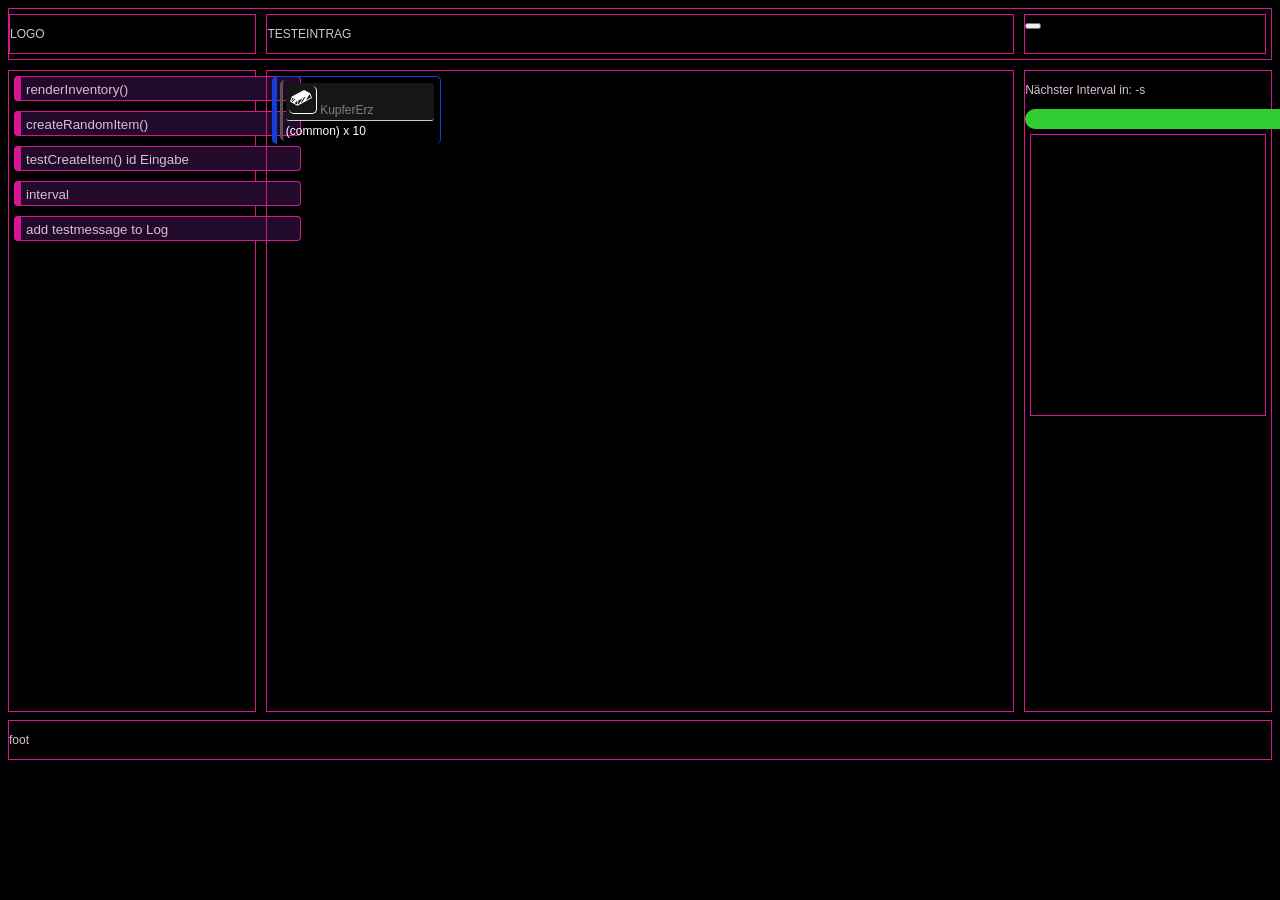
==== itemViewer.html @ 5f84916b "Modify styles for selected inventory slots Comment out the background color for selected inventory s" ====
<!DOCTYPE html>
<html lang="en">
<head>
    <meta charset="UTF-8">
    <meta name="viewport" content="width=device-width, initial-scale=1.0">
    <title>Document</title>
    <style>

        /*##################### GERÜST - START  #####################*/
        body{
            background-color: black;
            color: #d8bfd8;
            font-family:Arial, sans-serif;
            font-family:'Gill Sans', 'Gill Sans MT', Calibri, 'Trebuchet MS', sans-serif;
            font-size: 12px;
        }

        .headContainer{
            border: 1px solid rgb(217, 21, 150);
            margin-bottom: 5px;
            display: grid;
            grid-template-columns: 20% 60% 20%;

        }

        .logoContainer{
            border: 1px solid rgb(217, 21, 150);
            margin: 5px;
            margin-left: 0px;
            
        }

        .testelementContainer{
            border: 1px solid rgb(217, 21, 150);
            margin: 5px;

        }
        .settingsContainer{
            border: 1px solid rgb(217, 21, 150);
            margin: 5px;
        }

        .gameContainer{
            display: grid;
            grid-template-columns: 20% 60% 20%;
            height: 650px
            
        }

        .leftContainer{
            border: 1px solid rgb(217, 21, 150);
            margin: 5px;
            margin-left: 0px;
        }

        .midContainer{
            border: 1px solid rgb(217, 21, 150);
            margin: 5px;
            
        }
        .entryMidContainer{
            height: 640px;
            display: grid;
            grid-template-columns: repeat(auto-fill, minmax(150px, 1fr));
            grid-template-rows: repeat(auto-fill, minmax(100px, 1fr));
            gap: 10px;
            overflow-y: auto;
        }

        .rightContainer{
            border: 1px solid rgb(217, 21, 150);
            margin: 5px;
            margin-right: 0px;
        }
        .entryRightLogContainer{
            height: 270px;
            overflow-x: auto;
            margin: 5px;
            padding: 5px;
            border: 1px solid rgb(217, 21, 150);
        }

        .bottomContainer{
            border: 1px solid rgb(217, 21, 150);
            margin: 5px;
        }

        .footContainer{
            border: 1px solid rgb(217, 21, 150);
            margin-top: 5px;

        }

        /*##################### GERÜST - END  #####################*/

        .testEintrag{
            margin: 5px;
            padding: 5px;
            /* color: rgb(182, 138, 167); */
            background-color: #15071a;
            border: 1px solid rgb(217, 21, 150);
            border-radius: 5px;
            border-left: 7px solid rgb(217, 21, 150);
        }
        .testEintrag p{
            margin: 5px;
            
        }

        /*##################### EINGEHÄNGTES CSS - START  #####################*/

        .button{
            background:#220a2b;
            color:#d8bfd8;

            width: 287px;
            height: 25px;
            border-radius:4px;
            cursor:pointer;
            text-align: left;
        }
        .button:hover{
            border-left: 7px solid rgb(245, 135, 207);

            background:#3b103f;
            
        }
        .saveButton{
            
        }

        .inventorySlot{
            margin: 5px;
            height: max-content;
            border-top: 1px solid rgb(21, 61, 217);
            border-right: 1px solid rgb(21, 61, 217);
            border-left: 5px solid rgb(21, 61, 217);
            border-radius: 5px;
        }
        .inventorySlot.selected {
            border: 1px solid gold;
            /* background-color: rgba(255, 215, 0, 0.15); */
            border-left: 5px solid gold;
            box-shadow: 2px 2px 10px 1px #ffd70066;
        }

        .inventoryDetailsSlot{
            margin: 5px;
            border-top: 1px solid rgb(21, 61, 217);
            border-right: 1px solid rgb(21, 61, 217);
            border-left: 5px solid rgb(21, 61, 217);
            border-radius: 5px;
        }
        .inventoryDetailsSlot .detailsTag{
            margin: 5px;
            height: 200px;
            overflow-x: auto;
            
        }

        .iconTag{
            width: 24px;
            height: 24px;
            border-bottom: 1px solid white;
            border-right: 1px solid white;
            border-radius: 5px;
            margin-left: 3px;
            margin-top: 3px;
            padding-right: 3px;
            padding-bottom: 3px;
        }
        .nameTag{
            margin: 0px;
            padding: 0px;
            /*border-left: 3px solid rgb(217, 21, 150);
            border-radius: 5px;*/
        }
        .titleDiv{
            margin: 3px;
            padding: 3px;
            border-left: 3px solid rgb(87 85 87);
            border-radius: 5px;
        }
        .titleSpan{
            border-bottom: 1px solid;
            margin-bottom: 3px;
            padding-bottom: 3px;
            background: #161616;
            border-radius: 3px;
        }
        .detailsTag{
            margin: 3px;
            padding: 3px;
            color: #efffff;
            border-left: 3px solid rgb(87 85 87);
            border-radius: 5px;
        }
        .detailsTag p{
            margin: 5px;
        }
        .detailsTag h3{
            margin: 1px;
            background: #161616;
            border-radius: 3px;
            border-left: 3px solid #403f3f;
            padding: 3px;
        }

        .progressContainer {
            width: 300px;
            height: 20px;
            background-color: #333;
            border-radius: 10px;
            overflow: hidden;
        }
        
        #progressBar {
            width: 100%;
            height: 100%;
            background-color: limegreen;
            transition: width 1s linear;
        }

        /*##################### EINGEHÄNGTES CSS - ENDE  #####################*/
        
        
    </style>
</head>
<body>

    <div class="headContainer" id="headContainer">
        <div class="logoContainer" id="logoContainer"><p>LOGO</p></div>
        <div class="testelementContainer" id="testelementContainer"><p>TESTEINTRAG</p></div>
        <div class="settingsContainer" id="settingsContainer">
            
            <button class="saveButton" id="saveButton" title="speichern"></button>
        </div>
    </div>
    <div class="gameContainer" id="gameContainer">

        <div class="leftContainer" id="leftContainer">

            <div class="entryLeftContainer" id="entryLeftContainer">

                <!-- <div class="testEintrag"><p>testEintrag</p>
                    
                </div> -->

                <button class="testEintrag button" id="button1" title="zeigt Inventar">renderInventory()</button>
                <button class="testEintrag button" id="button2" title="clear test">createRandomItem()</button>
                <button class="testEintrag button" id="button3" title="clear test">testCreateItem() id Eingabe</button>
                <button class="testEintrag button" id="button4" title="zeigt Inventar">interval</button>
                <button class="testEintrag button" id="button5" >add testmessage to Log</button>

            </div>

        </div>
        <div class="midContainer" id="midContainer">

            <div class="entryMidContainer" id="entryMidContainer">

                <!-- <div class="testEintrag"><p>testEintrag</p>

                </div> -->

            </div>

        </div>
        <div class="rightContainer" id="rightContainer">

            <div class="entryRightContainer" id="entryRightContainer">

                <!-- <div class="testEintrag"><p>testEintrag</p>

                </div> -->
                    <p>Nächster Interval in: <span id="timer">-</span>s</p>
    
                    <div class="progressContainer">
                        <div id="progressBar"></div>
                    </div>
                <div class="" id="entryRightItemdetailsContainer">
                    
                </div>

                <div class="entryRightLogContainer" id="entryRightLogContainer">
                    
                </div>
                
            </div>

        </div>


    </div>
    
    <div class="footContainer" id="footContainer"><p>foot</p></div>

    <script type="module">

        

        const inventoryContainer = document.getElementById("entryMidContainer");
        const logContainer = document.getElementById("entryRightContainer");
        
        // -----------------------------------------------------------
        // Definitionen
        // -----------------------------------------------------------

        const types = {
            metal: {
                name: "Metall",
                color: "grey",
                icon: "iconMetalBar.svg"
            },
            wood: {
                name: "Holz",
                color: "saddlebrown",
                icon: "iconWoodLog.svg"
            },
            stone: {
                name: "Stein",
                color: "slategray",
                icon: "iconStone.svg"
            },      
            gem: {
                name: "Edelstein",
                color: "deepskyblue",
                icon: "iconGem.svg"
            },        
            fish: {
                name: "Fisch",
                color: "royalblue",
                icon: "iconFish.svg"
            },       
            herb: {
                name: "Kraut",
                color: "forestgreen",
                icon: "iconHerb.svg"
            },    
            plant: {
                name: "Pflanze",
                color: "palegreen",
                icon: "iconPlant.svg"
            },
            mushroom: {
                name: "Pilz",
                color: "darkorange",
                icon: "iconMushroom.svg"
            },
            animal: {
                name: "Tierisch",
                color: "peru",
                icon: "iconAnimal.svg"
            },
            cloth: {
                name: "Stoff",
                color: "violet",
                icon: "iconCloth.svg"
            },
            alchemy: {
                name: "Alchemie",
                color: "crimson",
                icon: "iconAlchemy.svg"
            },
            sea: {
                name: "Meer",
                color: "teal",
                icon: "iconSea.svg"
            },
            monster: {
                name: "Monster",
                color: "darkred",
                icon: "iconMonster.svg"
            }
        };
        
        const forms = {
            metal: {
                ore: {
                    name: "Erz",
                    visible: true,
                },
                bar: {
                    name: "Barren",
                    visible: true,
                },
                plate: {
                    name: "Platte",
                    visible: true,
                },
                wire: {
                    name: "Draht",
                    visible: true,
                },
                nugget: {
                    name: "Nugget",
                    visible: true,
                }
            },
    
            wood: {
                log: {
                    name: "Stamm",
                    visible: true,
                },
                plank: {
                    name: "Brett",
                    visible: true,
                },
                branch: {
                    name: "Ast",
                    visible: true,
                },
                bark: {
                    name: "Rinde",
                    visible: true,
                }
            },
        
            stone: {
                rock: {
                    name: "Stein",
                    visible: true,
                },
                block: {
                    name: "Block",
                    visible: true,
                },
                slab: {
                    name: "Platte",
                    visible: true,
                },
                shard: {
                    name: "Splitter",
                    visible: true,
                }
            },
        
            gem: {
                rough: {
                    name: "Roh",
                    visible: true,
                },
                cut: {
                    name: "Geschliffen",
                    visible: true,
                },
                shard: {
                    name: "Splitter",
                    visible: true,
                }
            },
        
            herb: {
                herb: {
                    name: "Kraut",
                    visible: false,
                },
                bundle: {
                    name: "Bündel",
                    visible: true,
                },
                extract: {
                    name: "Extrakt",
                    visible: true,
                }
            },
        
            plant: {
                fiber: {
                    name: "Faser",
                    visible: true,
                },
                bundle: {
                    name: "Bündel",
                    visible: true,
                },
                seed: {
                    name: "Samen",
                    visible: true,
                }
            },
        
            mushroom: {
                mushroom: {
                    name: "Pilz",
                    visible: false,
                },
                dried: {
                    name: "Getrocknet",
                    visible: true,
                },
                extract: {
                    name: "Extrakt",
                    visible: true,
                }
            },
        
            fish: {
                fish: {
                    name: "Fisch",
                    visible: false,
                },
                fillet: {
                    name: "Filet",
                    visible: true,
                },
                roe: {
                    name: "Rogen",
                    visible: true,
                }
            },
        
            animal: {
                raw: {
                    name: "Roh",
                    visible: true,
                },
                leather: {
                    name: "Leder",
                    visible: true,
                },
                fur: {
                    name: "Fell",
                    visible: true,
                },
                bone: {
                    name: "Knochen",
                    visible: true,
                }
            },
        
            cloth: {
                fiber: {
                    name: "Faser",
                    visible: true,
                },
                thread: {
                    name: "Faden",
                    visible: true,
                },
                fabric: {
                    name: "Stoff",
                    visible: true,
                },
                roll: {
                    name: "Rolle",
                    visible: true,
                }
            },
        
            alchemy: {
                raw: {
                    name: "Roh",
                    visible: true,
                },
                essence: {
                    name: "Essenz",
                    visible: true,
                },
                powder: {
                    name: "Pulver",
                    visible: true,
                },
                liquid: {
                    name: "Flüssigkeit",
                    visible: true,
                }
            },
        
            sea: {
                shell: {
                    name: "Muschel",
                    visible: true,
                },
                pearl: {
                    name: "Perle",
                    visible: true,
                },
                coral: {
                    name: "Koralle",
                    visible: true,
                },
                algae: {
                    name: "Alge",
                    visible: true,
                }
            },
        
            monster: {
                scale: {
                    name: "Schuppe",
                    visible: true,
                },
                hide: {
                    name: "Haut",
                    visible: true,
                },
                core: {
                    name: "Kern",
                    visible: true,
                },
                horn: {
                    name: "Horn",
                    visible: true,
                },
                essence: {
                    name: "Essenz",
                    visible: true,
                }
            }
        };

        const materials = {
            metal: {
                items: {
                    copper: { name: "Kupfer", visible: true },
                    iron: { name: "Eisen", visible: true },
                    tin: { name: "Zinn", visible: true },
                    bronze: { name: "Bronze", visible: true },
                    steel: { name: "Stahl", visible: true },
                    silver: { name: "Silber", visible: true },
                    gold: { name: "Gold", visible: true },
                    mithril: { name: "Mithril", visible: true },
                    adamantite: { name: "Adamantit", visible: true }
                }
            },
            wood: {
                items: {
                    oak: { name: "Eichen", visible: true },
                    birch: { name: "Birken", visible: true },
                    spruce: { name: "Fichten", visible: true },
                    pine: { name: "Kiefern", visible: true },
                    maple: { name: "Ahorn", visible: true },
                    ash: { name: "Eschen", visible: true },
                    yew: { name: "Eiben", visible: true },
                    ebony: { name: "Ebenholz", visible: true },
                    ironwood: { name: "Eisenholz", visible: true }
                }
            },
            stone: {
                items: {
                    granite: { name: "Granit", visible: true },
                    limestone: { name: "Kalkstein", visible: true },
                    slate: { name: "Schiefer", visible: true },
                    marble: { name: "Marmor", visible: true },
                    obsidian: { name: "Obsidian", visible: true },
                    sandstone: { name: "Sandstein", visible: true }
                }
            },
            gem: {
                items: {
                    ruby: { name: "Rubin", visible: true },
                    sapphire: { name: "Saphir", visible: true },
                    emerald: { name: "Smaragd", visible: true },
                    diamond: { name: "Diamant", visible: true },
                    amethyst: { name: "Amethyst", visible: true },
                    topaz: { name: "Topas", visible: true }
                }
            },
            herb: {
                items: {
                    nettle: { name: "Nessel", visible: true },
                    mint: { name: "Minze", visible: true },
                    sage: { name: "Salbei", visible: true },
                    thyme: { name: "Thymian", visible: true },
                    rosemary: { name: "Rosmarin", visible: true },
                    lavender: { name: "Lavendel", visible: true },
                    chamomile: { name: "Kamille", visible: true },
                    ginseng: { name: "Ginseng", visible: true }
                }
            },
            plant: {
                items: {
                    cotton: { name: "Baumwolle", visible: true },
                    flax: { name: "Flachs", visible: true },
                    hemp: { name: "Hanf", visible: true },
                    bamboo: { name: "Bambus", visible: true },
                    reed: { name: "Schilf", visible: true }
                }
            },
            mushroom: {
                items: {
                    champignon: { name: "Champignon", visible: true },
                    fly_agaric: { name: "Fliegenpilz", visible: true },
                    morel: { name: "Morchel", visible: true },
                    truffle: { name: "Trüffel", visible: true },
                    glowing_mushroom: { name: "Leuchtpilz", visible: true }
                }
            },
            fish: {
                items: {
                    pike: { name: "Hecht", visible: true },
                    carp: { name: "Karpfen", visible: true },
                    trout: { name: "Forelle", visible: true },
                    salmon: { name: "Lachs", visible: true },
                    perch: { name: "Barsch", visible: true },
                    eel: { name: "Aal", visible: true }
                }
            },
            animal: {
                items: {
                    leather: { name: "Leder", visible: true },
                    fur: { name: "Fell", visible: true },
                    bone: { name: "Knochen", visible: true },
                    horn: { name: "Horn", visible: true },
                    feather: { name: "Feder", visible: true },
                    sinew: { name: "Sehne", visible: true }
                }
            },
            cloth: {
                items: {
                    linen: { name: "Leinen", visible: true },
                    cotton: { name: "Baumwollstoff", visible: true },
                    wool: { name: "Wolle", visible: true },
                    silk: { name: "Seide", visible: true }
                }
            },
            alchemy: {
                items: {
                    resin: { name: "Harz", visible: true },
                    oil: { name: "Öl", visible: true },
                    poison: { name: "Gift", visible: true },
                    essence: { name: "Essenz", visible: true },
                    crystal_dust: { name: "Kristallstaub", visible: true },
                    ash: { name: "Asche", visible: true }
                }
            },
            sea: {
                items: {
                    algae: { name: "Algen", visible: true },
                    shell: { name: "Muschel", visible: true },
                    coral: { name: "Koralle", visible: true },
                    pearl: { name: "Perle", visible: true },
                    seaweed: { name: "Seetang", visible: true }
                }
            },
            monster: {
                items: {
                    dragon_scale: { name: "Drachenschuppe", visible: true },
                    troll_hide: { name: "Trollhaut", visible: true },
                    slime_core: { name: "Schleimkern", visible: true },
                    demon_horn: { name: "Dämonenhorn", visible: true },
                    spider_silk: { name: "Spinnenseide", visible: true },
                    griffin_feather: { name: "Greifenfeder", visible: true }
                }
            }
        };

        const prefixes = {
            none:{
                name: "",
            },
            sharp:{
                name: "Scharfes",
            },
            massive:{
                name: "Massives",
            },
            light:{
                name: "Leichtes",
            },
            old:{
                name: "Altes",
            },
              
        };

        const suffixes = {
            none:{
                name:""
            },
            soldier:{
                name:"des Soldaten"
            },
            smith:{
                name:"des Schmieds"
            },
            king:{
                name:"des Königs"
            },
            night:{
                name:"der Nacht"
            }
        };

        const rarities = {
            common: {
                color: "white",
                qualityBonus: 0
            },
            uncommon: {
                color: "lime",
                qualityBonus: 10
            },
            rare: {
                color: "dodgerblue",
                qualityBonus: 25
            },
            epic: {
                color: "purple",
                qualityBonus: 50
            }
        };

        const itemRules = {
            metal:{
                prefixes:["none", "sharp", "massive"],
                suffixes:["none", "smith", "king"],
                forms:["ore", "bar", "plate", "wire", "nugget"],
                rarities:["common", "uncommon", "rare", "epic"]
            },
        
            wood:{
                prefixes:["none", "old", "massive"],
                suffixes:["none"],
                forms:["log", "plank", "branch", "bark"],
                rarities:["common", "uncommon", "rare"]
            },
        
            stone:{
                prefixes:["none", "massive", "old"],
                suffixes:["none", "king"],
                forms:["rock", "block", "slab", "shard"],
                rarities:["common", "uncommon", "rare"]
            },
        
            gem:{
                prefixes:["none", "old", "sharp"],
                suffixes:["none", "king", "night"],
                forms:["rough", "cut", "shard"],
                rarities:["rare", "epic"]
            },
        
            fish:{
                prefixes:["none"],
                suffixes:["none"],
                forms:["fish", "fillet", "roe"],
                rarities:["common", "uncommon"]
            },
        
            herb:{
                prefixes:["none"],
                suffixes:["none", "night"],
                forms:["herb", "bundle", "extract"],
                rarities:["common", "uncommon", "rare"]
            },
        
            plant:{
                prefixes:["none"],
                suffixes:["none"],
                forms:["fiber", "bundle", "seed"],
                rarities:["common", "uncommon"]
            },
        
            mushroom:{
                prefixes:["none"],
                suffixes:["none", "night"],
                forms:["mushroom", "dried", "extract"],
                rarities:["common", "uncommon", "rare"]
            },
        
            animal:{
                prefixes:["none", "massive"],
                suffixes:["none"],
                forms:["raw", "leather", "fur", "bone"],
                rarities:["common", "uncommon", "rare"]
            },
        
            cloth:{
                prefixes:["none"],
                suffixes:["none"],
                forms:["fiber", "thread", "fabric", "roll"],
                rarities:["common", "uncommon", "rare"]
            },
        
            alchemy:{
                prefixes:["none", "old", "sharp"],
                suffixes:["none", "night"],
                forms:["raw", "essence", "powder", "liquid"],
                rarities:["uncommon", "rare", "epic"]
            },
        
            sea:{
                prefixes:["none"],
                suffixes:["none", "night"],
                forms:["shell", "pearl", "coral", "algae"],
                rarities:["common", "uncommon", "rare"]
            },
        
            monster:{
                prefixes:["none", "massive", "old"],
                suffixes:["none", "king", "night"],
                forms:["scale", "hide", "core", "horn", "essence"],
                rarities:["rare", "epic"]
            }
        };

        const inventory = [
            {
                id:"metal:copper:ore:none:none:common:10",
                type: "metal",
                material: "copper",
                form: "ore",
                prefix: "none",
                suffix: "none",
                amount: 10,
                rarity: "common",
                quality: 10,
        
            },
        ];

        // ------------------------------------------------------------
        // Helper
        // ------------------------------------------------------------

        

        function addLogMessage(item){
            const logEntry = document.getElementById("entryRightLogContainer");
            const itemName = getItemName(item);
            const logMessage = document.createElement("div");
            logMessage.innerHTML =`${itemName}${item.amount}`;
            logEntry.appendChild(logMessage);
        }

        function random(array){

            if(Array.isArray(array)){
                return array[Math.floor(Math.random() * array.length)];

            }

            const values = Object.entries(array);
            
            const [key,random] = values[Math.floor(Math.random() * values.length)];
            
            return key;

        }

        function getItemId(item){
            return [
                item.type,
                item.material,
                item.form,
                item.prefix,
                item.suffix,
                item.rarity,
                item.quality
            ].join(":");
        }

        function getItemName(item){
            return [
                item.prefix,
                item.material,
                item.form,
                item.suffix,
            ].join(":");
        }

        function addItemToInventory(item){

            let existing = null;
            
                for (const i of inventory) {
                    if (i.id === item.id) {
                        existing = i;
                        break;
                    }
                }
                
                if (existing) {
                    existing.amount += item.amount;
                    addLogMessage(existing);
                    console.log("Anzahl ++");
                } else {
                    inventory.push(item);
                    addLogMessage(item);
                    console.log("items ++");
                }
            
            
            renderInventory();
            }

        function createRandomItem(){

            const item = {
                id: null,
                type: null,
                material: null,
                form: null,
                prefix: random(prefixes),
                suffix: random(suffixes),
                amount: 10,
                rarity: "common",
                quality: 10,
            }

            item.type = random(materials);
            item.material = random(materials[item.type].items);
            item.form = random(itemRules[item.type].forms);
            item.prefix = random(itemRules[item.type].prefixes);
            item.suffix = random(itemRules[item.type].suffixes);

            //für rarity eine gewichtungsfunktion einbauen
            item.rarity = random(itemRules[item.type].rarities);
            item.id = getItemId(item);
            console.log(item.id);
            addItemToInventory(item)

            renderInventory();
        }

        function createItem({
            type,
            material,
            form,
            prefix = "none",
            suffix = "none",
            amount = 1,
            rarity = "common",
            quality = 0
        }) {
        
            const item = {
                type,
                material,
                form,
                prefix,
                suffix,
                amount,
                rarity,
                quality
            };
        
            item.id = getItemId(item);
        
            addItemToInventory(item);
        }

        function testCreateItem(id) { //DEBUG FUNKTION

            if (!id) return;
        
            const parts = id.split(":");
        
            if (parts.length !== 7) {
                console.error("Ungültige Item-ID!");
                return;
            }
        
            const item = {
                type: parts[0],
                material: parts[1],
                form: parts[2],
                prefix: parts[3],
                suffix: parts[4],
                rarity: parts[5],
                quality: Number(parts[6]),
                amount: 1
            };

            if (!materials[item.type]?.items[item.material]) {
            console.error("Material existiert nicht.");
            return;
            }
            
            if (!forms[item.type]?.[item.form]) {
                console.error("Form existiert nicht.");
                return;
            }
            
            if (!prefixes[item.prefix] ||
                !suffixes[item.suffix] ||
                !rarities[item.rarity]) {
                console.error("Ungültige Eigenschaft.");
                return;
            }
        
            item.id = getItemId(item);
        
            addItemToInventory(item);
        }

        
        let testInterval = null;
        let countdownInterval = null;
        
        let intervalTime = 10;
        let secondsLeft = intervalTime;
        
        function toggleTestInterval() {
        
            if (testInterval) {
                clearInterval(testInterval);
                clearInterval(countdownInterval);
        
                testInterval = null;
                countdownInterval = null;
        
                document.getElementById("timer").textContent = "-";
                document.getElementById("progressBar").style.width = "0%";
                return;
            }
            const id = prompt(
                "Item-ID eingeben:\n" +
                "type:material:form:prefix:suffix:rarity:quality",
                "metal:copper:ore:none:none:common:10"
            );
            
            secondsLeft = intervalTime;

            updateProgress();
        
            testInterval = setInterval(() => {
        
                testCreateItem(id);
                secondsLeft = intervalTime;
                updateProgress();
        
            }, intervalTime * 1000);
        
        
            countdownInterval = setInterval(() => {
        
                secondsLeft--;
                updateProgress();
        
            }, 1000);
        }



        function updateProgress() {
        
            document.getElementById("timer").textContent = secondsLeft;
        
            const percent = (secondsLeft / intervalTime) * 100;
        
            document.getElementById("progressBar").style.width = percent + "%";
        }


        // ------------------------------------------------------------
        // Funktionen
        // ------------------------------------------------------------

        function renderInventory() {

            const entry = document.getElementById("entryMidContainer");
            entry.innerHTML = '';
            
            for(const inventoryID in inventory){
                const inventorySlot = document.createElement("div");
                inventorySlot.className = "inventorySlot";

                inventorySlot.addEventListener("click", () => {
                    // Alte Auswahl entfernen
                    document.querySelectorAll(".inventorySlot.selected")
                        .forEach(slot => slot.classList.remove("selected"));
                
                    // Diesen Slot auswählen
                    inventorySlot.classList.add("selected");
                
                    renderItemDetails(inventoryID);
                });
                
                const item = inventory[inventoryID];
                let itemName = "";

                if(!forms[item.type][item.form].visible){
                    itemName = materials[item.type].items[item.material].name;
                
                }else{
                    itemName = materials[item.type].items[item.material].name + forms[item.type][item.form].name ;
                
                };

                const nameTag = document.createElement("span");
                nameTag.className = "nameTag";
                nameTag.style.color = types[item.type].color;
                nameTag.innerHTML = `${prefixes[item.prefix].name} ${itemName} ${suffixes[item.suffix].name} ` ;
                
                const rarityTag = document.createElement("span");
                rarityTag.className = "rarityTag";
                rarityTag.style.color = rarities[item.rarity].color;
                rarityTag.innerHTML = `(${item.rarity}) x ${item.amount}`;

                const iconTag = document.createElement("img");
                iconTag.className = "iconTag";
                iconTag.src = types[item.type].icon

                //const detailsTag = document.createElement("p");
                //detailsTag.className = "detailsTag";
                //detailsTag.innerHTML = `
                //    <p>Anzahl: ${item.amount}</p>
                //    <p>Qualität: ${item.quality}</p>
                //`;

                const titleDiv = document.createElement("div");
                titleDiv.className = "titleDiv";

                const titleSpan = document.createElement("div");
                titleSpan.className = "titleSpan";

                titleSpan.appendChild(iconTag);
                titleSpan.appendChild(nameTag);
                titleDiv.appendChild(titleSpan);
                
                titleDiv.appendChild(rarityTag);
                
                inventorySlot.appendChild(titleDiv);
                
                //inventorySlot.appendChild(detailsTag);

                entry.appendChild(inventorySlot);
                
            }

        }

        function renderItemDetails(inventoryID){
            console.log(inventoryID);

            const entry = document.getElementById("entryRightItemdetailsContainer");
            entry.innerHTML = '';
            
                const inventoryDetailsSlot = document.createElement("div");
                inventoryDetailsSlot.className = "inventoryDetailsSlot";
                
                const item = inventory[inventoryID];
                let itemName = "";

                if(!forms[item.type][item.form].visible){
                    itemName = materials[item.type].items[item.material].name;
                
                }else{
                    itemName = materials[item.type].items[item.material].name + forms[item.type][item.form].name ;
                
                };

                const nameTag = document.createElement("span");
                nameTag.className = "nameTag";
                nameTag.style.color = types[item.type].color;
                nameTag.innerHTML = `${prefixes[item.prefix].name} ${itemName} ${suffixes[item.suffix].name} ` ;
                
                const rarityTag = document.createElement("span");
                rarityTag.className = "rarityTag";
                rarityTag.style.color = rarities[item.rarity].color;
                rarityTag.innerHTML = `(${item.rarity})`;

                const iconTag = document.createElement("img");
                iconTag.className = "iconTag";
                iconTag.src = types[item.type].icon

                const detailsTag = document.createElement("p");
                detailsTag.className = "detailsTag";
                detailsTag.innerHTML = `
                    <h3>ID</h3>
                    <p>${item.id}</p>
                    <h3>Type</h3>
                    <p>${item.type}</p>
                    <h3>Prefix</h3>
                    <p>${item.prefix}</p>
                    <h3>Material</h3>
                    <p>${item.material}</p>
                    <h3>Form</h3>
                    <p>${item.form}</p>
                    <h3>Suffix</h3>
                    <p>${item.suffix}</p>
                    <h3>Rarity</h3>
                    <p>${item.rarity}</p>
                    <p>Anzahl: ${item.amount}</p>
                    <p>Qualität: ${item.quality}</p>
                    
                `;

                const titleDiv = document.createElement("div");
                titleDiv.className = "titleDiv";

                const titleSpan = document.createElement("div");
                titleSpan.className = "titleSpan";

                titleSpan.appendChild(iconTag);
                titleSpan.appendChild(nameTag);
                titleDiv.appendChild(titleSpan);
                
                titleDiv.appendChild(rarityTag);
                
                inventoryDetailsSlot.appendChild(titleDiv);
                
                inventoryDetailsSlot.appendChild(detailsTag);

                entry.appendChild(inventoryDetailsSlot);
                
        }
        
        renderInventory();
        
        document.getElementById("button1").addEventListener("click",renderInventory);
        document.getElementById("button2").addEventListener("click",createRandomItem);
        document.getElementById("button3").addEventListener("click", testCreateItem);
        document.getElementById("button4").addEventListener("click", toggleTestInterval);
        document.getElementById("button5").addEventListener("click", addLogMessage);   
        

    </script>
</body>
</html>
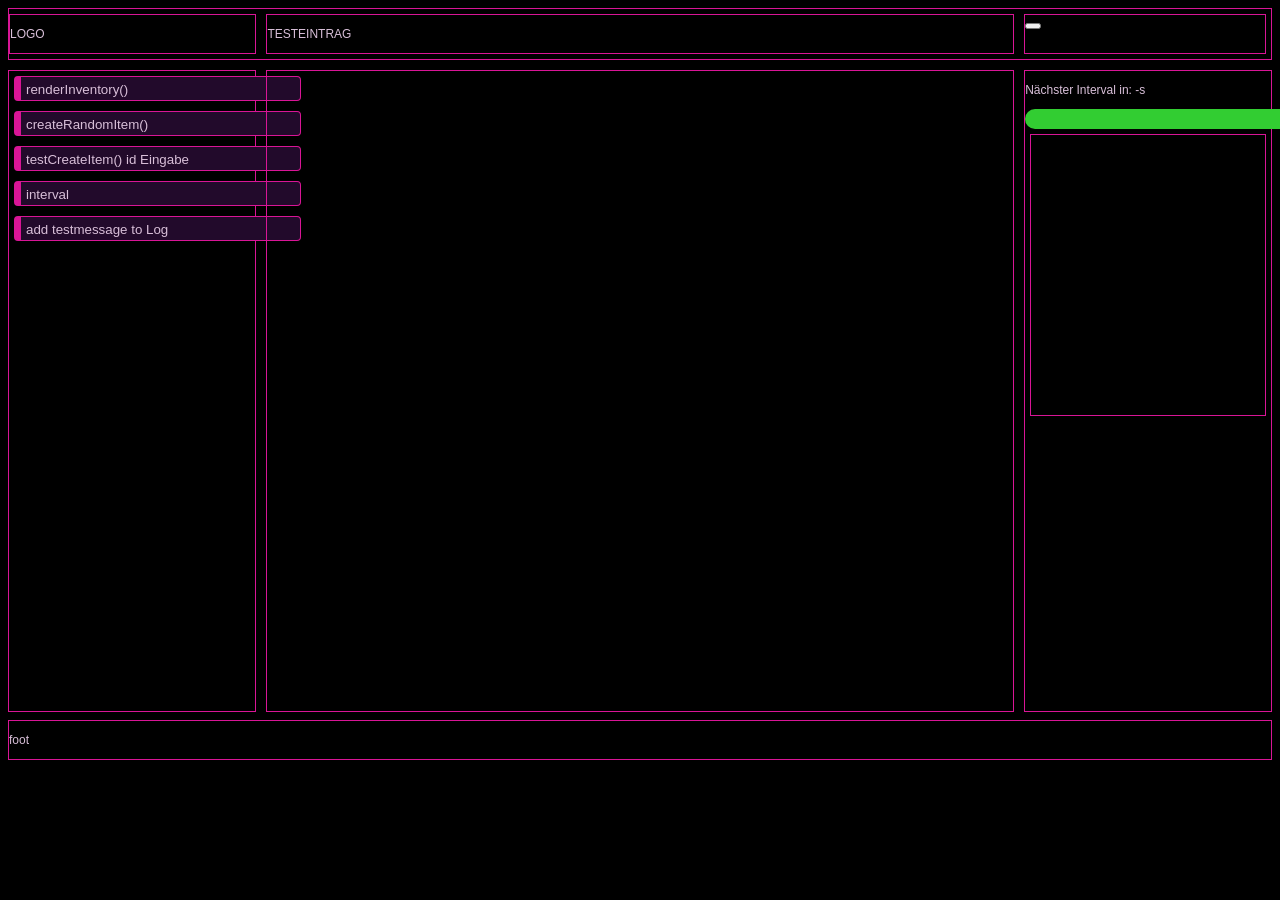
==== commit 1aa14f6b: "Refactor item properties and remove unused prefixes/suffixes" ====
--- a/itemViewer.html
+++ b/itemViewer.html
@@ -486,6 +486,10 @@
                     name: "Pilz",
                     visible: false,
                 },
+                spore: {
+                    name: "Sporen",
+                    visible: true,
+                }
                 dried: {
                     name: "Getrocknet",
                     visible: true,
@@ -635,7 +639,7 @@
                     ash: { name: "Eschen", visible: true },
                     yew: { name: "Eiben", visible: true },
                     ebony: { name: "Ebenholz", visible: true },
-                    ironwood: { name: "Eisenholz", visible: true }
+                    
                 }
             },
             stone: {
@@ -805,29 +809,29 @@
 
         const itemRules = {
             metal:{
-                prefixes:["none", "sharp", "massive"],
-                suffixes:["none", "smith", "king"],
-                forms:["ore", "bar", "plate", "wire", "nugget"],
+                prefixes:["none", ],
+                suffixes:["none", ],
+                forms:["ore", "bar", "plate", "wire",],
                 rarities:["common", "uncommon", "rare", "epic"]
             },
         
             wood:{
-                prefixes:["none", "old", "massive"],
+                prefixes:["none", ],
                 suffixes:["none"],
                 forms:["log", "plank", "branch", "bark"],
                 rarities:["common", "uncommon", "rare"]
             },
         
             stone:{
-                prefixes:["none", "massive", "old"],
-                suffixes:["none", "king"],
+                prefixes:["none", ],
+                suffixes:["none", ],
                 forms:["rock", "block", "slab", "shard"],
                 rarities:["common", "uncommon", "rare"]
             },
         
             gem:{
-                prefixes:["none", "old", "sharp"],
-                suffixes:["none", "king", "night"],
+                prefixes:["none", ],
+                suffixes:["none", ],
                 forms:["rough", "cut", "shard"],
                 rarities:["rare", "epic"]
             },
@@ -856,12 +860,12 @@
             mushroom:{
                 prefixes:["none"],
                 suffixes:["none", "night"],
-                forms:["mushroom", "dried", "extract"],
+                forms:["mushroom", "dried", "extract", "spore",],
                 rarities:["common", "uncommon", "rare"]
             },
         
             animal:{
-                prefixes:["none", "massive"],
+                prefixes:["none", ],
                 suffixes:["none"],
                 forms:["raw", "leather", "fur", "bone"],
                 rarities:["common", "uncommon", "rare"]
@@ -875,7 +879,7 @@
             },
         
             alchemy:{
-                prefixes:["none", "old", "sharp"],
+                prefixes:["none", ],
                 suffixes:["none", "night"],
                 forms:["raw", "essence", "powder", "liquid"],
                 rarities:["uncommon", "rare", "epic"]
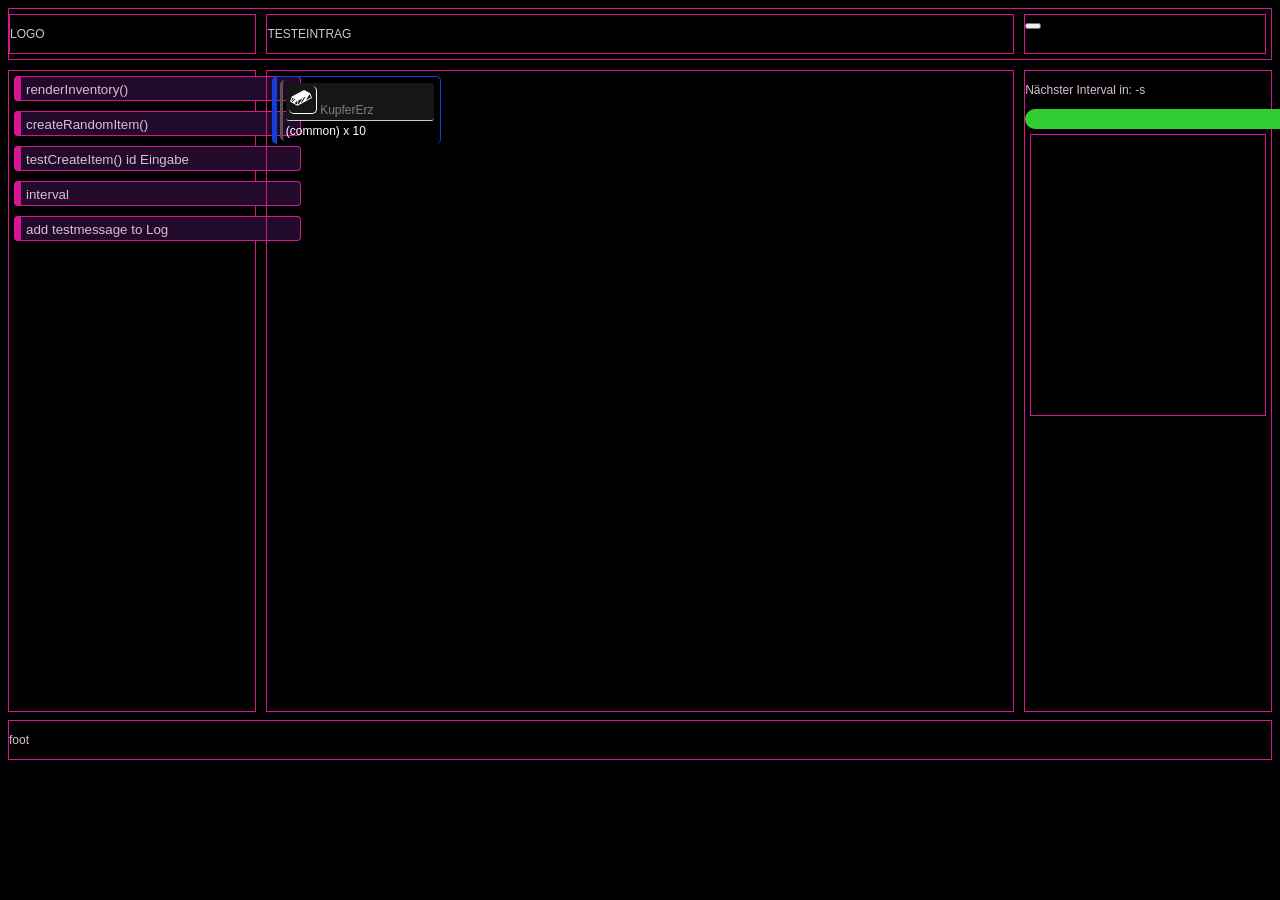
==== commit 51c4a0d1: "Fix formatting in itemViewer.html" ====
--- a/itemViewer.html
+++ b/itemViewer.html
@@ -489,7 +489,7 @@
                 spore: {
                     name: "Sporen",
                     visible: true,
-                }
+                },
                 dried: {
                     name: "Getrocknet",
                     visible: true,
